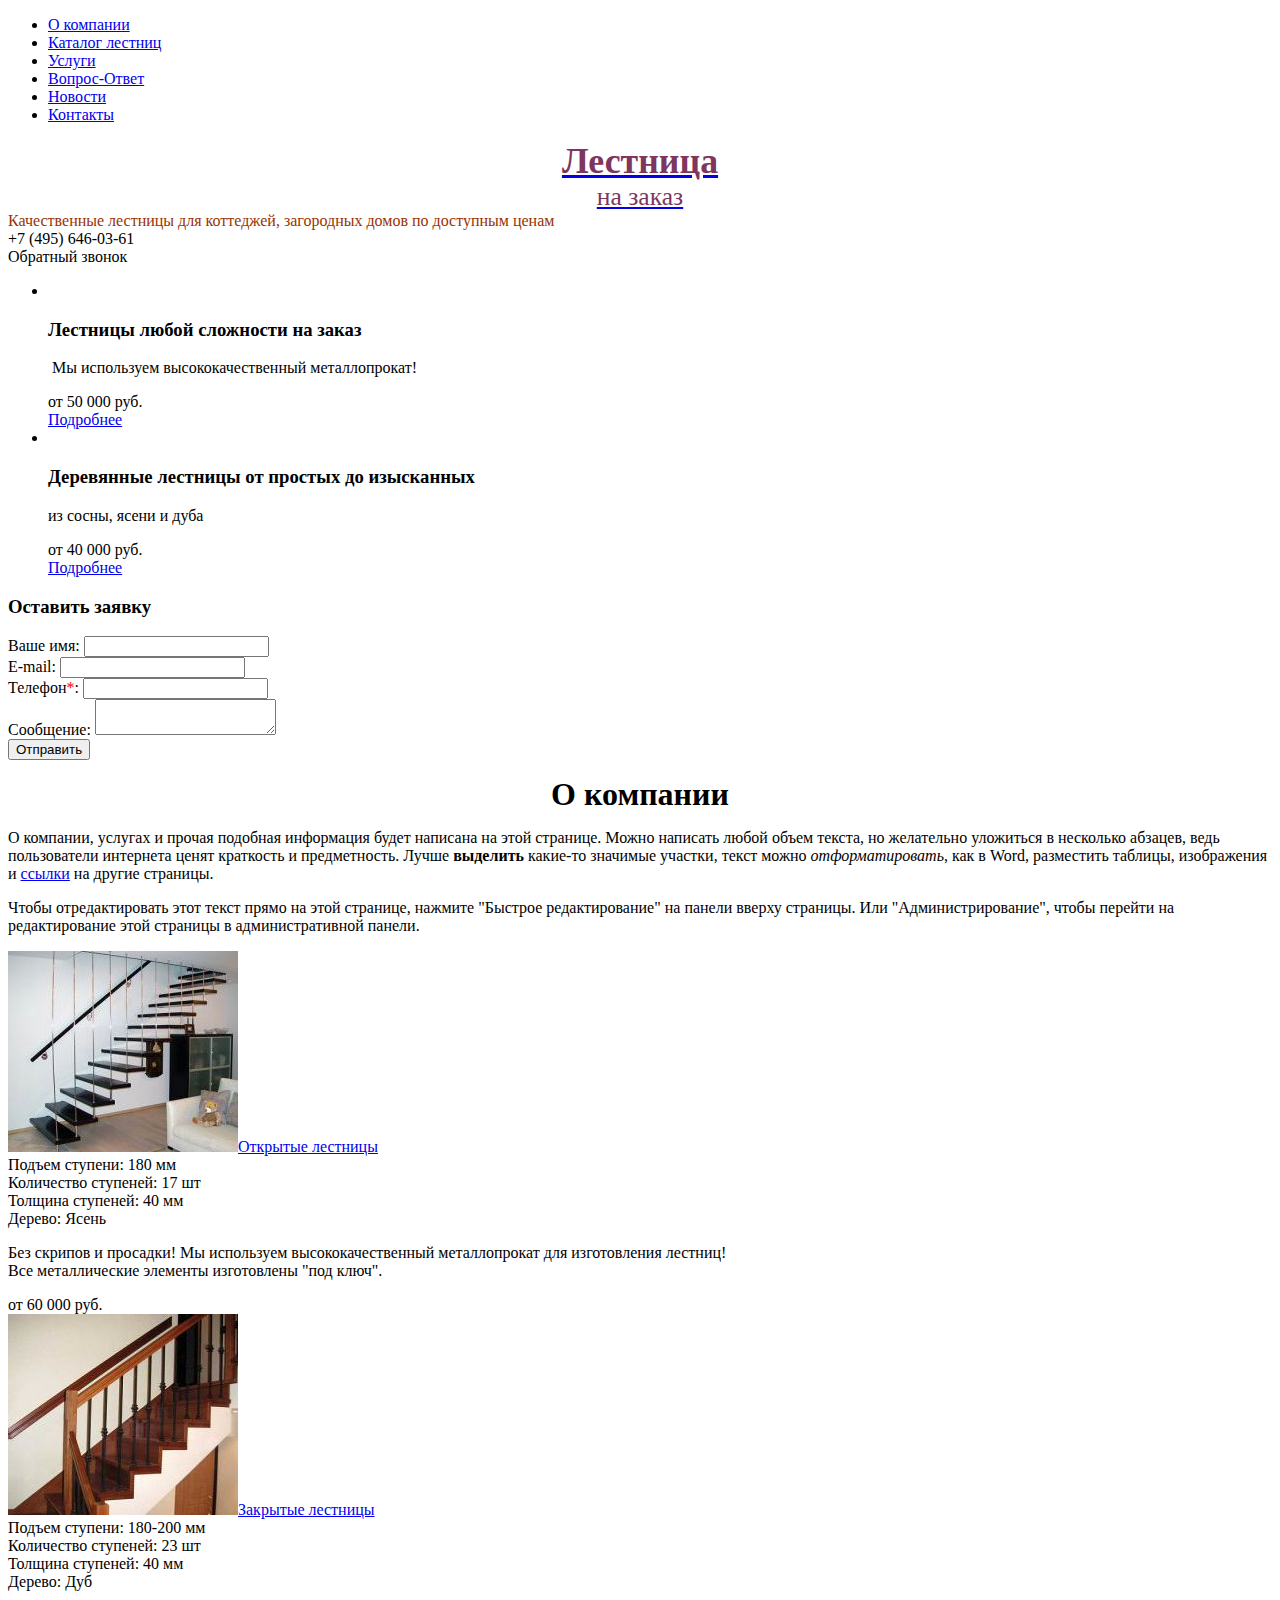
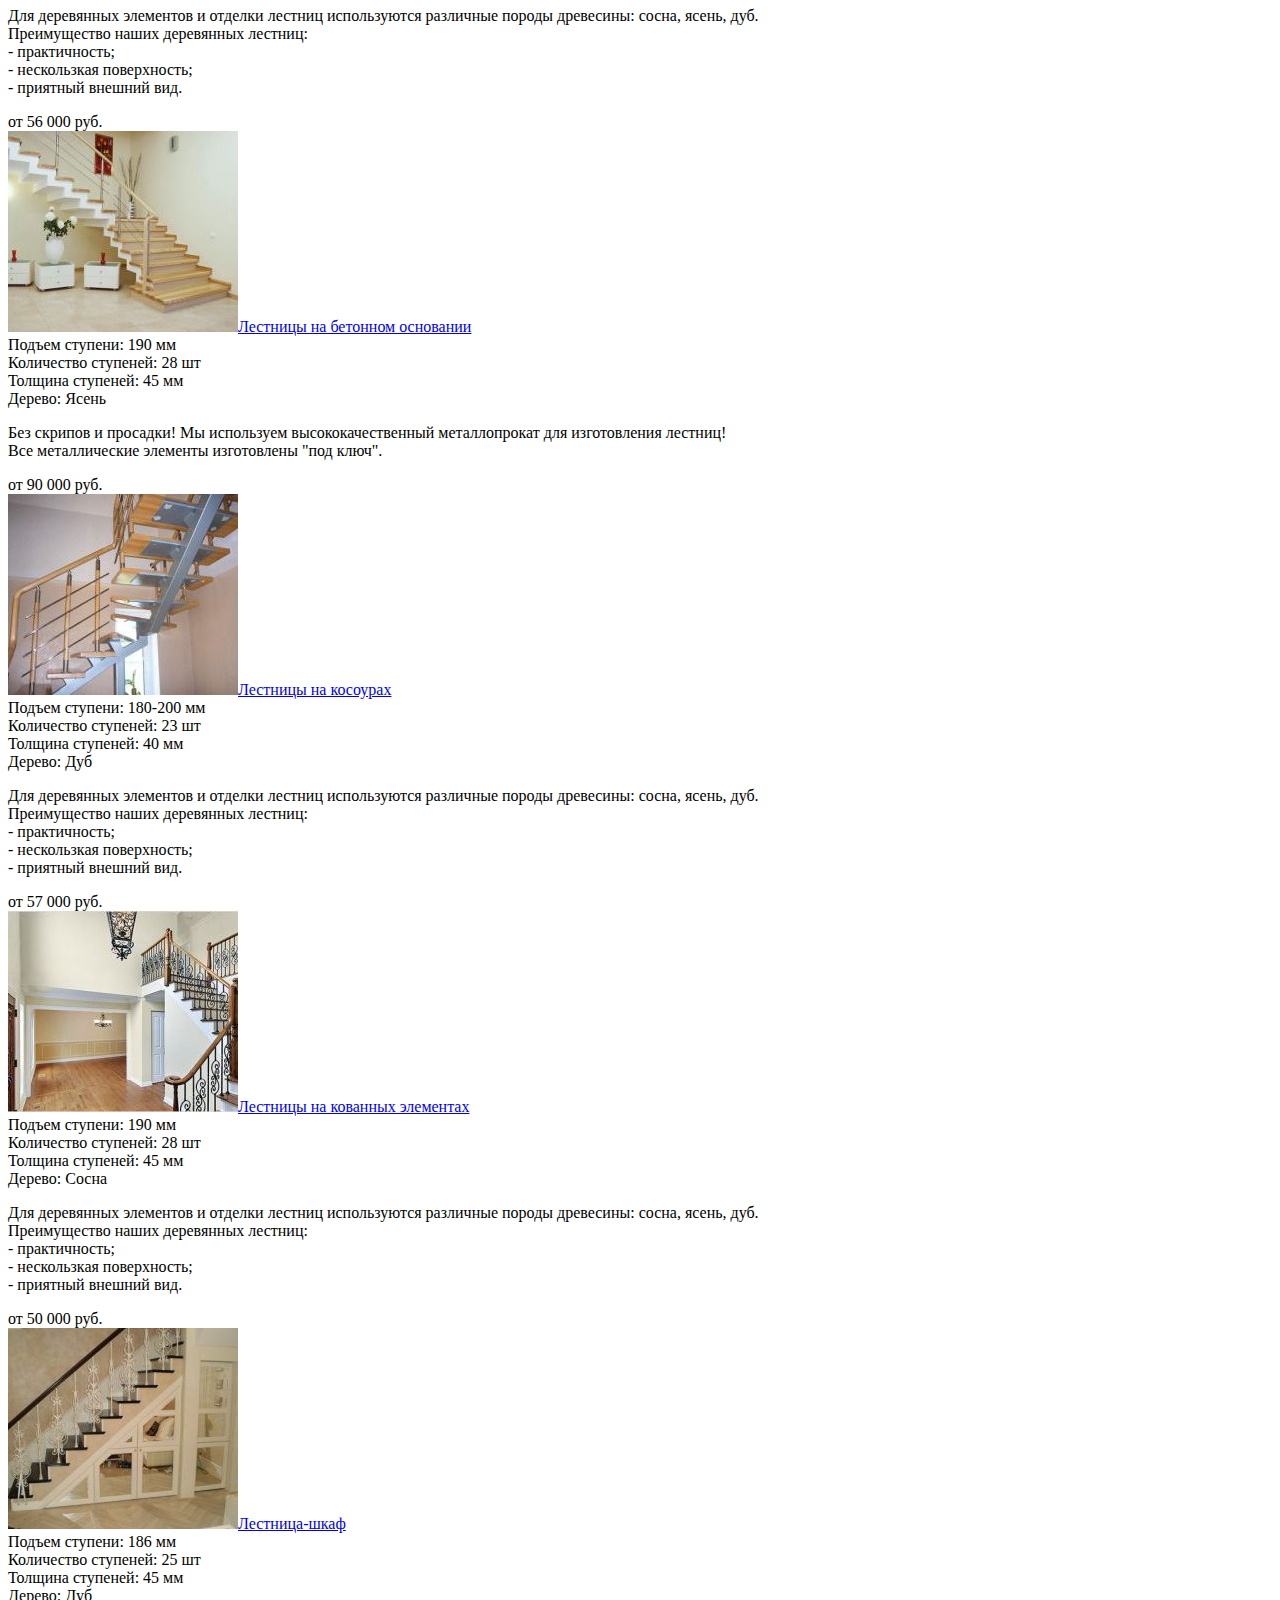
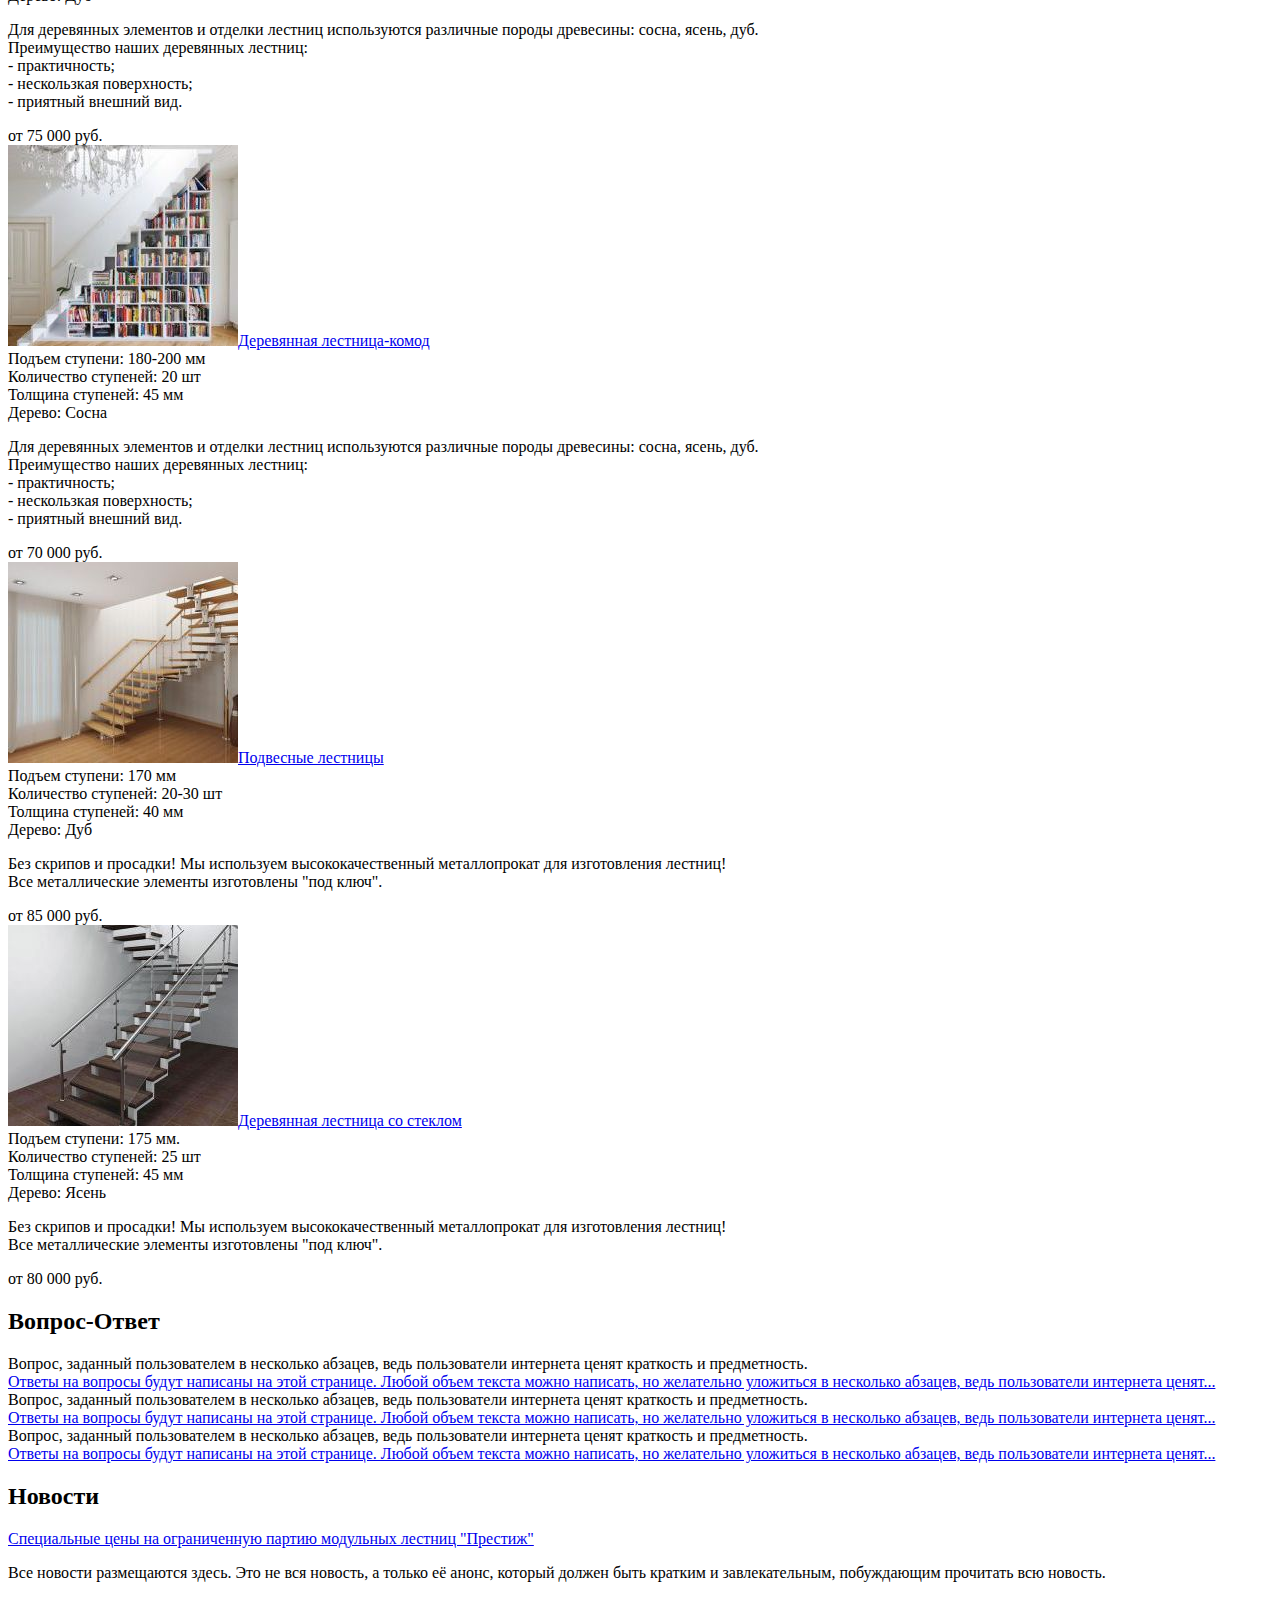
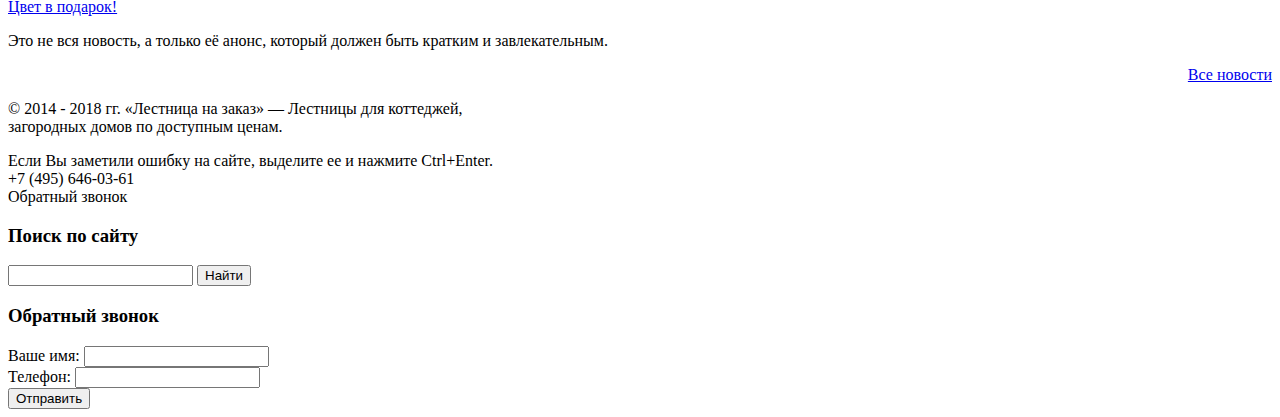
==== index.html @ 7529b0c4 "Tablet" ====
<!DOCTYPE HTML>
<html>
<head>
  <link rel="stylesheet" href="http://themes.diafan.ru/stairs/cache/css/8d7f64f8398d71c75d47a1820a8e2385.css" type="text/css" media="screen" title="prettyPhoto main stylesheet" charset="utf-8">
  <meta name="robots" content="all">
  <link rel="alternate" type="application/rss+xml" title="RSS" href="http://themes.diafan.ru/stairs/news/rss/">
  <title>Главная страница — Установка лестниц</title>
  <meta charset="utf-8">
  <meta content="Russian" name="language">
  <meta content="DIAFAN.CMS http://www.diafan.ru/" name="author">
  <meta http-equiv="Content-Type" content="text/html; charset=utf-8">
  <meta  name="viewport" content="width=device-width,initial-scale=1">
  <meta name="description" content="">
  <meta name="keywords" content="">
        <!--[if lte IE 8]>
            <link rel="stylesheet" href="http://themes.diafan.ru/stairs/custom/my/css/ie/ie.css" media="all" />
            <script src="http://themes.diafan.ru/stairs/js/ie/html5shiv.js"></script>
    <![endif]-->
    <link href="http://themes.diafan.ru/stairs/cache/css/8d07cf9e23c76eb2ab7b7512ee89a2a8.css" rel="stylesheet" type="text/css">
    <link rel="stylesheet" href="http://themes.diafan.ru/stairs/custom/my/css/main.css" type="text/css">
    <link rel="stylesheet" href="http://themes.diafan.ru/stairs/custom/my/css/colors.css" type="text/css">
    <link rel="stylesheet" href="css/style.min.css">
</head>
<body>
	<div id="wrapper">
		
		<header class="header">
			<div class="nav">
				<nav class="container">
          <ul class="nav__list"><li class="nav__list__item"><a href="http://themes.diafan.ru/stairs/o-kompanii/" class="nav__list__link">О компании</a></li><li class="nav__list__item"><a href="http://themes.diafan.ru/stairs/katalog-lestnits/" class="nav__list__link">Каталог лестниц</a></li><li class="nav__list__item"><a href="http://themes.diafan.ru/stairs/uslugi/" class="nav__list__link">Услуги</a></li><li class="nav__list__item"><a href="http://themes.diafan.ru/stairs/faq/" class="nav__list__link">Вопрос-Ответ</a></li><li class="nav__list__item"><a href="http://themes.diafan.ru/stairs/news/" class="nav__list__link">Новости</a></li><li class="nav__list__item"><a href="http://themes.diafan.ru/stairs/kontakty/" class="nav__list__link">Контакты</a></li></ul>
				</nav>
			</div>
				
			<div class="container container_header">
				<a href="http://themes.diafan.ru/stairs/" class="logo"><div style="color:#7E3661;text-align:center;font-size: 1.6em;"><div style="font-size: 140%;font-weight:bold;">Лестница</div>
 на заказ
 </div></a>
				<div class="h-info"><span style="color: #993300;">Качественные лестницы для коттеджей, загородных домов по доступным ценам&nbsp;</span></div>
				<div class="tel">
 <div class="tel__val"><span class="gray">+7 (495)</span> 646-03-61</div>
 <span class="call-back">Обратный звонок</span></div>
			</div>
		</header>
		
		
		
<div class="container">	
  <form method="POST" enctype="multipart/form-data" action="" class="ajax js_bs_form bs_form">
	<input type="hidden" name="module" value="bs">
	<input type="hidden" name="action" value="click">
	<input type="hidden" name="banner_id" value="0">
	</form><div class="preview"><ul class="preview__list"><li class="preview__item"><img class="preview__pic" src="http://themes.diafan.ru/stairs/userfiles/bs/3_4.jpg" alt=""><div class="preview__info"><div class="preview__wrap"><h3 class="heading">Лестницы любой сложности на заказ</h3><p><span>&nbsp;Мы используем высококачественный&nbsp;металлопрокат!</span></p><div class="preview__price">от 50 000 руб.</div><a href="http://themes.diafan.ru/stairs/katalog-lestnits/" class="btn js_bs_counter" >Подробнее</a></div></div></li><li class="preview__item"><img class="preview__pic" src="http://themes.diafan.ru/stairs/userfiles/bs/5_3.jpg" alt=""><div class="preview__info"><div class="preview__wrap"><h3 class="heading">Деревянные лестницы от простых до изысканных</h3><p>из сосны, ясени и дуба</p><div class="preview__price">от 40 000 руб.</div><a href="http://themes.diafan.ru/stairs/katalog-lestnits/" class="btn js_bs_counter" >Подробнее</a></div></div></li></ul></div>
                    
<div class="feedback_form req"><h3 class="heading">Оставить заявку</h3>
<form method="POST" enctype="multipart/form-data" action="" class="ajax">
<input type="hidden" name="module" value="feedback">
<input type="hidden" name="action" value="add">
<input type="hidden" name="form_tag" value="feedback9f5dd08f91d27659e0ae29770801d5a7">
<input type="hidden" name="site_id" value="7">
<input type="hidden" name="tmpcode" value="2bce32ed409f5ebcee2a7b417ad9beed"><div class="req__item feedback_form_param1"><label class="req__item__title" for="203166503">Ваше имя:</label>
				<input type="text" name="p1" value="" class="req__field" id="203166503"></div><div class="errors error_p1" style="display:none"></div><div class="req__item feedback_form_param2"><label class="req__item__title" for="2501198493">E-mail:</label>
				<input type="email" name="p2" value="" class="req__field" id="2501198493"></div><div class="errors error_p2" style="display:none"></div><div class="req__item feedback_form_param6"><label class="req__item__title" for="2457372292">Телефон<span style="color:red;">*</span>:</label>
				<input type="text" name="p6" value="" class="req__field" id="2457372292"></div><div class="errors error_p6" style="display:none"></div><div class="req__item feedback_form_param3"><label class="req__item__title" for="3792859659">Сообщение:</label>
				<textarea name="p3" class="req__textarea" id="3792859659"></textarea></div><div class="errors error_p3" style="display:none"></div><input type="submit" value="Отправить" class="btn"></form><div class="errors error" style="display:none"></div>
</div>
                        <div class="wrap"><p style="text-align: center;"><span style="font-size: 24pt;"><strong>О компании</strong></span></p>
 <p>О компании, услугах и прочая подобная информация будет написана на этой странице. Можно написать любой объем текста, но желательно уложиться в несколько абзацев, ведь пользователи интернета ценят краткость и предметность. Лучше&nbsp;<strong>выделить</strong>&nbsp;какие-то значимые участки, текст можно&nbsp;<em>отформатировать</em>, как в Word, разместить таблицы, изображения и&nbsp;<a href="http://theme.diafantest.ru/">ссылки</a>&nbsp;на другие страницы.</p>
 <p>Чтобы отредактировать этот текст прямо на этой странице, нажмите "Быстрое редактирование"&nbsp;на панели вверху страницы. Или "Администрирование", чтобы перейти на редактирование этой страницы в административной панели.</p></div>
                    <div class="abs-wrap"><div class="abs">
					<div class="abs__crop">
						<div class="abs__list"><div class="abs__item">
								<a href="http://themes.diafan.ru/stairs/ads/lestnitsy-iz-dereva/otkrytye-lestnitsy/" class="abs__link"><img class="abs__item__pic" src="img/12_otkrytyelestnitsy.jpg" width="230" height="201" alt="Открытые лестницы" title="Открытые лестницы"></a><a href="http://themes.diafan.ru/stairs/ads/lestnitsy-iz-dereva/otkrytye-lestnitsy/" class="abs__room">Открытые лестницы</a><div class="ab_param">Подъем ступени: <span class="ab_param_value">180 мм</span></div><div class="ab_param">Количество ступеней: <span class="ab_param_value">17 шт</span></div><div class="ab_param">Толщина ступеней: <span class="ab_param_value">40 мм</span></div><div class="ab_param">Дерево: <span class="ab_param_value">Ясень</span></div><span class="abs__info"><p>Без скрипов и просадки!&nbsp;Мы используем высококачественный&nbsp;металлопрокат для&nbsp;изготовления лестниц!<br>Все металлические элементы&nbsp;изготовлены "под ключ".</p></span><span class="abs__price">от 60 000 руб.</span></div><div class="abs__item">
								<a href="http://themes.diafan.ru/stairs/ads/lestnitsy-s-metallicheskimi-elementami/zakrytye-lestnitsy/" class="abs__link"><img class="abs__item__pic" src="img/11_zakrytyelestnitsy.jpg" width="230" height="201" alt="Закрытые лестницы" title="Закрытые лестницы"></a><a href="http://themes.diafan.ru/stairs/ads/lestnitsy-s-metallicheskimi-elementami/zakrytye-lestnitsy/" class="abs__room">Закрытые лестницы</a><div class="ab_param">Подъем ступени: <span class="ab_param_value">180-200 мм</span></div><div class="ab_param">Количество ступеней: <span class="ab_param_value">23 шт</span></div><div class="ab_param">Толщина ступеней: <span class="ab_param_value">40 мм</span></div><div class="ab_param">Дерево: <span class="ab_param_value">Дуб</span></div><span class="abs__info"><p><span>Для деревянных элементов и отделки&nbsp;</span><span>лестниц используются различные&nbsp;</span><span>породы древесины: сосна, ясень, дуб.<br>Преимущество наших деревянных лестниц:&nbsp;<br>- практичность;<br><span>- нескользкая поверхность;</span><br><span>- приятный внешний вид.</span></span></p></span><span class="abs__price">от 56 000 руб.</span></div><div class="abs__item">
								<a href="http://themes.diafan.ru/stairs/ads/lestnitsy-s-metallicheskimi-elementami/lestnitsy-na-betonnom-osnovanii/" class="abs__link"><img class="abs__item__pic" src="img/10_lestnitsynabetonnomosnovani.jpg" width="230" height="201" alt="Лестницы на бетонном основании" title="Лестницы на бетонном основании"></a><a href="http://themes.diafan.ru/stairs/ads/lestnitsy-s-metallicheskimi-elementami/lestnitsy-na-betonnom-osnovanii/" class="abs__room">Лестницы на бетонном основании</a><div class="ab_param">Подъем ступени: <span class="ab_param_value">190 мм</span></div><div class="ab_param">Количество ступеней: <span class="ab_param_value">28 шт</span></div><div class="ab_param">Толщина ступеней: <span class="ab_param_value">45 мм</span></div><div class="ab_param">Дерево: <span class="ab_param_value">Ясень</span></div><span class="abs__info"><p><span>Без скрипов и просадки!&nbsp;Мы используем высококачественный&nbsp;металлопрокат для&nbsp;изготовления лестниц!</span><br><span>Все металлические элементы&nbsp;изготовлены "под ключ".</span></p></span><span class="abs__price">от 90 000 руб.</span></div><div class="abs__item">
								<a href="http://themes.diafan.ru/stairs/ads/lestnitsy-s-metallicheskimi-elementami/lestnitsy-na-kosourakh/" class="abs__link"><img class="abs__item__pic" src="img/8_lestnitsynakosourakh.jpg" width="230" height="201" alt="Лестницы на косоурах" title="Лестницы на косоурах"></a><a href="http://themes.diafan.ru/stairs/ads/lestnitsy-s-metallicheskimi-elementami/lestnitsy-na-kosourakh/" class="abs__room">Лестницы на косоурах</a><div class="ab_param">Подъем ступени: <span class="ab_param_value">180-200 мм</span></div><div class="ab_param">Количество ступеней: <span class="ab_param_value">23 шт</span></div><div class="ab_param">Толщина ступеней: <span class="ab_param_value">40 мм</span></div><div class="ab_param">Дерево: <span class="ab_param_value">Дуб</span></div><span class="abs__info"><p><span>Для деревянных элементов и отделки&nbsp;</span><span>лестниц используются различные&nbsp;</span><span>породы древесины: сосна, ясень, дуб.<br>Преимущество наших деревянных лестниц:&nbsp;<br>- практичность;<br><span>- нескользкая поверхность;</span><br><span>- приятный внешний вид.</span></span></p></span><span class="abs__price">от 57 000 руб.</span></div><div class="abs__item">
								<a href="http://themes.diafan.ru/stairs/ads/lestnitsy-s-metallicheskimi-elementami/lestnitsy-na-kovannykh-elementakh/" class="abs__link"><img class="abs__item__pic" src="img/7_lestnitsynakovannykhelement.jpg" width="230" height="201" alt="Лестницы на кованных элементах" title="Лестницы на кованных элементах"></a><a href="http://themes.diafan.ru/stairs/ads/lestnitsy-s-metallicheskimi-elementami/lestnitsy-na-kovannykh-elementakh/" class="abs__room">Лестницы на кованных элементах</a><div class="ab_param">Подъем ступени: <span class="ab_param_value">190 мм</span></div><div class="ab_param">Количество ступеней: <span class="ab_param_value">28 шт</span></div><div class="ab_param">Толщина ступеней: <span class="ab_param_value">45 мм</span></div><div class="ab_param">Дерево: <span class="ab_param_value">Сосна</span></div><span class="abs__info"><p><span>Для деревянных элементов и отделки&nbsp;</span><span>лестниц используются различные&nbsp;</span><span>породы древесины: сосна, ясень, дуб.<br>Преимущество наших деревянных лестниц:&nbsp;<br>- практичность;<br><span>- нескользкая поверхность;</span><br><span>- приятный внешний вид.</span></span></p></span><span class="abs__price">от 50 000 руб.</span></div><div class="abs__item">
								<a href="http://themes.diafan.ru/stairs/ads/lestnitsy-iz-dereva/lestnitsa-shkaf/" class="abs__link"><img class="abs__item__pic" src="img/6_lestnitsashkaf.jpg" width="230" height="201" alt="Лестница-шкаф" title="Лестница-шкаф"></a><a href="http://themes.diafan.ru/stairs/ads/lestnitsy-iz-dereva/lestnitsa-shkaf/" class="abs__room">Лестница-шкаф</a><div class="ab_param">Подъем ступени: <span class="ab_param_value">186 мм</span></div><div class="ab_param">Количество ступеней: <span class="ab_param_value">25 шт</span></div><div class="ab_param">Толщина ступеней: <span class="ab_param_value">45 мм</span></div><div class="ab_param">Дерево: <span class="ab_param_value">Дуб</span></div><span class="abs__info"><p><span>Для деревянных элементов и отделки&nbsp;</span><span>лестниц используются различные&nbsp;</span><span>породы древесины: сосна, ясень, дуб.<br>Преимущество наших деревянных лестниц:&nbsp;<br>- практичность;<br><span>- нескользкая поверхность;</span><br><span>- приятный внешний вид.</span></span></p></span><span class="abs__price">от 75 000 руб.</span></div><div class="abs__item">
								<a href="http://themes.diafan.ru/stairs/ads/lestnitsy-iz-dereva/derevyannaya-lestnitsa-komod/" class="abs__link"><img class="abs__item__pic" src="img/4_derevyannayalestnitsakomod.jpg" width="230" height="201" alt="Деревянная лестница-комод" title="Деревянная лестница-комод"></a><a href="http://themes.diafan.ru/stairs/ads/lestnitsy-iz-dereva/derevyannaya-lestnitsa-komod/" class="abs__room">Деревянная лестница-комод</a><div class="ab_param">Подъем ступени: <span class="ab_param_value">180-200 мм</span></div><div class="ab_param">Количество ступеней: <span class="ab_param_value">20 шт</span></div><div class="ab_param">Толщина ступеней: <span class="ab_param_value">45 мм</span></div><div class="ab_param">Дерево: <span class="ab_param_value">Сосна</span></div><span class="abs__info"><p><span>Для деревянных элементов и отделки&nbsp;</span><span>лестниц используются различные&nbsp;</span><span>породы древесины: сосна, ясень, дуб.<br>Преимущество наших деревянных лестниц:&nbsp;<br>- практичность;<br><span>- нескользкая поверхность;</span><br><span>- приятный внешний вид.</span></span></p></span><span class="abs__price">от 70 000 руб.</span></div><div class="abs__item">
								<a href="http://themes.diafan.ru/stairs/ads/lestnitsy-iz-dereva/podvesnye-lestnitsy/" class="abs__link"><img class="abs__item__pic" src="img/2_podvesnyelestnitsy.jpg" width="230" height="201" alt="Подвесные лестницы" title="Подвесные лестницы"></a><a href="http://themes.diafan.ru/stairs/ads/lestnitsy-iz-dereva/podvesnye-lestnitsy/" class="abs__room">Подвесные лестницы</a><div class="ab_param">Подъем ступени: <span class="ab_param_value">170 мм</span></div><div class="ab_param">Количество ступеней: <span class="ab_param_value">20-30 шт</span></div><div class="ab_param">Толщина ступеней: <span class="ab_param_value">40 мм</span></div><div class="ab_param">Дерево: <span class="ab_param_value">Дуб</span></div><span class="abs__info"><p><span>Без скрипов и просадки!&nbsp;Мы используем высококачественный&nbsp;металлопрокат для&nbsp;изготовления лестниц!</span><br><span>Все металлические элементы&nbsp;изготовлены "под ключ".</span></p></span><span class="abs__price">от 85 000 руб.</span></div><div class="abs__item">
								<a href="http://themes.diafan.ru/stairs/ads/lestnitsy-iz-dereva/derevyannaya-lestnitsa-so-steklom/" class="abs__link"><img class="abs__item__pic" src="img/1_derevyannayalestnitsasostek.jpg" width="230" height="201" alt="Деревянная лестница со стеклом" title="Деревянная лестница со стеклом"></a><a href="http://themes.diafan.ru/stairs/ads/lestnitsy-iz-dereva/derevyannaya-lestnitsa-so-steklom/" class="abs__room">Деревянная лестница со стеклом</a><div class="ab_param">Подъем ступени: <span class="ab_param_value">175 мм.</span></div><div class="ab_param">Количество ступеней: <span class="ab_param_value">25 шт</span></div><div class="ab_param">Толщина ступеней: <span class="ab_param_value">45 мм</span></div><div class="ab_param">Дерево: <span class="ab_param_value">Ясень</span></div><span class="abs__info"><p><span>Без скрипов и просадки!&nbsp;Мы используем высококачественный&nbsp;металлопрокат для&nbsp;изготовления лестниц!</span><br><span>Все металлические элементы&nbsp;изготовлены "под ключ".</span></p></span><span class="abs__price">от 80 000 руб.</span></div></div>
					</div>
				</div></div>
                    
                        
			
			<div class="container__left">
                               
					<div class="faq"><h2 class="heading">Вопрос-Ответ</h2><div class="faq__qu">
						<span class="faq__qu__in">Вопрос, заданный пользователем в несколько абзацев, ведь пользователи интернета ценят краткость и предметность. </span>
					</div>
					<div class="faq__ans"><a href="http://themes.diafan.ru/stairs/faq/vopros-zadannyy-polzovatelem-v-neskolko-abzatsev-v3/">
						Ответы на вопросы будут написаны на этой странице. Любой объем текста можно написать, но желательно уложиться в несколько абзацев, ведь пользователи интернета ценят...</a>
					</div><div class="faq__qu">
						<span class="faq__qu__in">Вопрос, заданный пользователем в несколько абзацев, ведь пользователи интернета ценят краткость и предметность.</span>
					</div>
					<div class="faq__ans"><a href="http://themes.diafan.ru/stairs/faq/vopros-zadannyy-polzovatelem-v-neskolko-abzatsev-v/">
						Ответы на вопросы будут написаны на этой странице. Любой объем текста можно написать, но желательно уложиться в несколько абзацев, ведь пользователи интернета ценят...</a>
					</div><div class="faq__qu">
						<span class="faq__qu__in">Вопрос, заданный пользователем в несколько абзацев, ведь пользователи интернета ценят краткость и предметность. </span>
					</div>
					<div class="faq__ans"><a href="http://themes.diafan.ru/stairs/faq/vopros/">
						Ответы на вопросы будут написаны на этой странице. Любой объем текста можно написать, но желательно уложиться в несколько абзацев, ведь пользователи интернета ценят...</a>
					</div></div>
			</div>
			
			<div class="container__right">
                                <div class="articles"><h2 class="heading">Новости</h2><div class="articles__item">
						<a href="http://themes.diafan.ru/stairs/news/spetsialnye-tseny-na-ogranichennuyu-partiyu-moduln/" class="articles__link">Специальные цены на ограниченную партию модульных лестниц &quot;Престиж&quot;
						</a>
						<div class="articles__content">
							<p>Все новости размещаются здесь. Это не вся новость, а только её анонс, который должен быть кратким и завлекательным, побуждающим прочитать всю новость.&nbsp;</p>
						</div>
					</div><div class="articles__item">
						<a href="http://themes.diafan.ru/stairs/news/tsvet-v-podarok/" class="articles__link">Цвет в подарок!
						</a>
						<div class="articles__content">
							<p>Это не вся новость, а только её анонс, который должен быть кратким и завлекательным.</p>
						</div>
					</div><div style="text-align:right"><a href="http://themes.diafan.ru/stairs/news/" class="">Все новости</a></div>
				</div> 
			</div>
		</div>
		
		
		
		<footer class="footer">
			<div class="container">
				<div class="footer__copy">
					<p>&copy; 2014 - 2018 гг.</insert> &laquo;Лестница на заказ&raquo; &mdash; Л<span>естницы для коттеджей,&nbsp;<br>загородных домов по доступным ценам.</span></p>
				</div>
                                <div class="mistakes">Если Вы заметили ошибку на сайте, выделите ее и нажмите Ctrl+Enter.</div><div id="mistakes_comment" style="display:none">
<form method="post" class="js_mistakes_form mistakes_form ajax">
<input type="hidden" name="module" value="mistakes">
<input type="hidden" name="action" value="add">
<input type="hidden" name="url" value="">
<input type="hidden" name="selected_text" value="">
Ваш комментарий:<br>
<textarea name="comment"></textarea>
<br>
<input type="submit" value="Отправить">
</form>
</div>
				<div class="soc">
 					<a href="#" class="soc__item soc__item_fb"></a>
 					<a href="#" class="soc__item soc__item_vk"></a>
 					<a href="#" class="soc__item soc__item_tw"></a>
 				</div>	
				<div class="tel">
 <div class="tel__val"><span class="gray">+7 (495)</span> 646-03-61</div>
 <span class="call-back">Обратный звонок</span></div>
			</div>
		</footer>
		
                
                <form action="http://themes.diafan.ru/stairs/search/" class="popup popup_search search_form" method="get">
	<input type="hidden" name="module" value="search">
        <span class="popup__close"></span>
	<h3 class="heading">Поиск по сайту</h3>
	<input type="text" class="field" name="searchword" value="">
	<button type="submit" class="btn">Найти</button>
	</form>
                
<div class="feedback_form popup popup_call">
<span class="popup__close"></span>
<h3 class="heading">Обратный звонок</h3>
<form method="POST" enctype="multipart/form-data" action="" class="ajax">
<input type="hidden" name="module" value="feedback">
<input type="hidden" name="action" value="add">
<input type="hidden" name="form_tag" value="feedback6eb24bd9d4c56921b09cef37ef55f6e2">
<input type="hidden" name="site_id" value="27">
<input type="hidden" name="tmpcode" value="86a2f353e1e6692c05fe83d6fc79cf9d"><div class="feedback_form_param9 popup__item"><label class="popup__item__title" for="1378912588">Ваше имя:</label>
				<input type="text" name="p9" value="" class="popup__field" id="1378912588"></div><div class="errors error_p9" style="display:none"></div><div class="feedback_form_param10 popup__item"><label class="popup__item__title" for="1127901211">Телефон:</label>
				<input type="tel" name="p10" value="" class="popup__field" id="1127901211"></div><div class="errors error_p10" style="display:none"></div><input type="submit" value="Отправить" class="btn"></form><div class="errors error" style="display:none"></div>
</div> 
	</div>	
    
    
    
    
<!--[if lt IE 9]><script src="//yandex.st/jquery/1.10.2/jquery.min.js"></script><![endif]-->
<!--[if gte IE 9]><!-->
<script type="text/javascript" src="//yandex.st/jquery/2.0.3/jquery.min.js" charset="UTF-8"><</script><!--<![endif]-->

<script type="text/javascript" src="//yandex.st/jquery/form/3.14/jquery.form.min.js" charset="UTF-8"></script>
<script type="text/javascript" src="//yandex.st/jquery-ui/1.10.3/jquery-ui.min.js" charset="UTF-8"></script>
<script type="text/javascript" src="http://themes.diafan.ru/stairs/js/timepicker.js" charset="UTF-8"></script>
<script type="text/javascript" src="http://themes.diafan.ru/stairs/js/jquery.scrollTo.min.js" charset="UTF-8"></script>
<script type="text/javascript" src="http://themes.diafan.ru/stairs/js/jquery.maskedinput.js" charset="UTF-8"></script>
<script src="http://themes.diafan.ru/stairs/cache/js/8cf71c3aafc66f6c95c65c2f9058626f.js"></script><script type="text/javascript" src="http://themes.diafan.ru/stairs/cache/js/966ab67122c127a247962eb3366afc70.js" charset="UTF-8"></script>
	<script asyncsrc="http://themes.diafan.ru/stairs/cache/js/0c4036e9816d0dd4361d7b962005794c.js" type="text/javascript" charset="UTF-8"></script>
		<script type="text/javascript" asyncsrc="http://themes.diafan.ru/stairs/cache/js/9f4117b40221cd7430c488465b28d6dc.js"></script>
		<script type="text/javascript" asyncsrc="http://themes.diafan.ru/stairs/cache/js/e35f20b95dd48bd58ec00ab6fdbcd7e6.js"></script>
		<script type="text/javascript" asyncsrc="http://themes.diafan.ru/stairs/cache/js/e9fa7198f7a9123d25a684ff01f370b8.js"></script>
    <script src="http://themes.diafan.ru/stairs/custom/my/js/yepnope-2.0.0.min.js"></script>
    <script>
        var custom_path = 'http://themes.diafan.ru/stairs/custom/my/';
        yepnope(custom_path + 'js/main.js');
    </script>
</body>
</html>
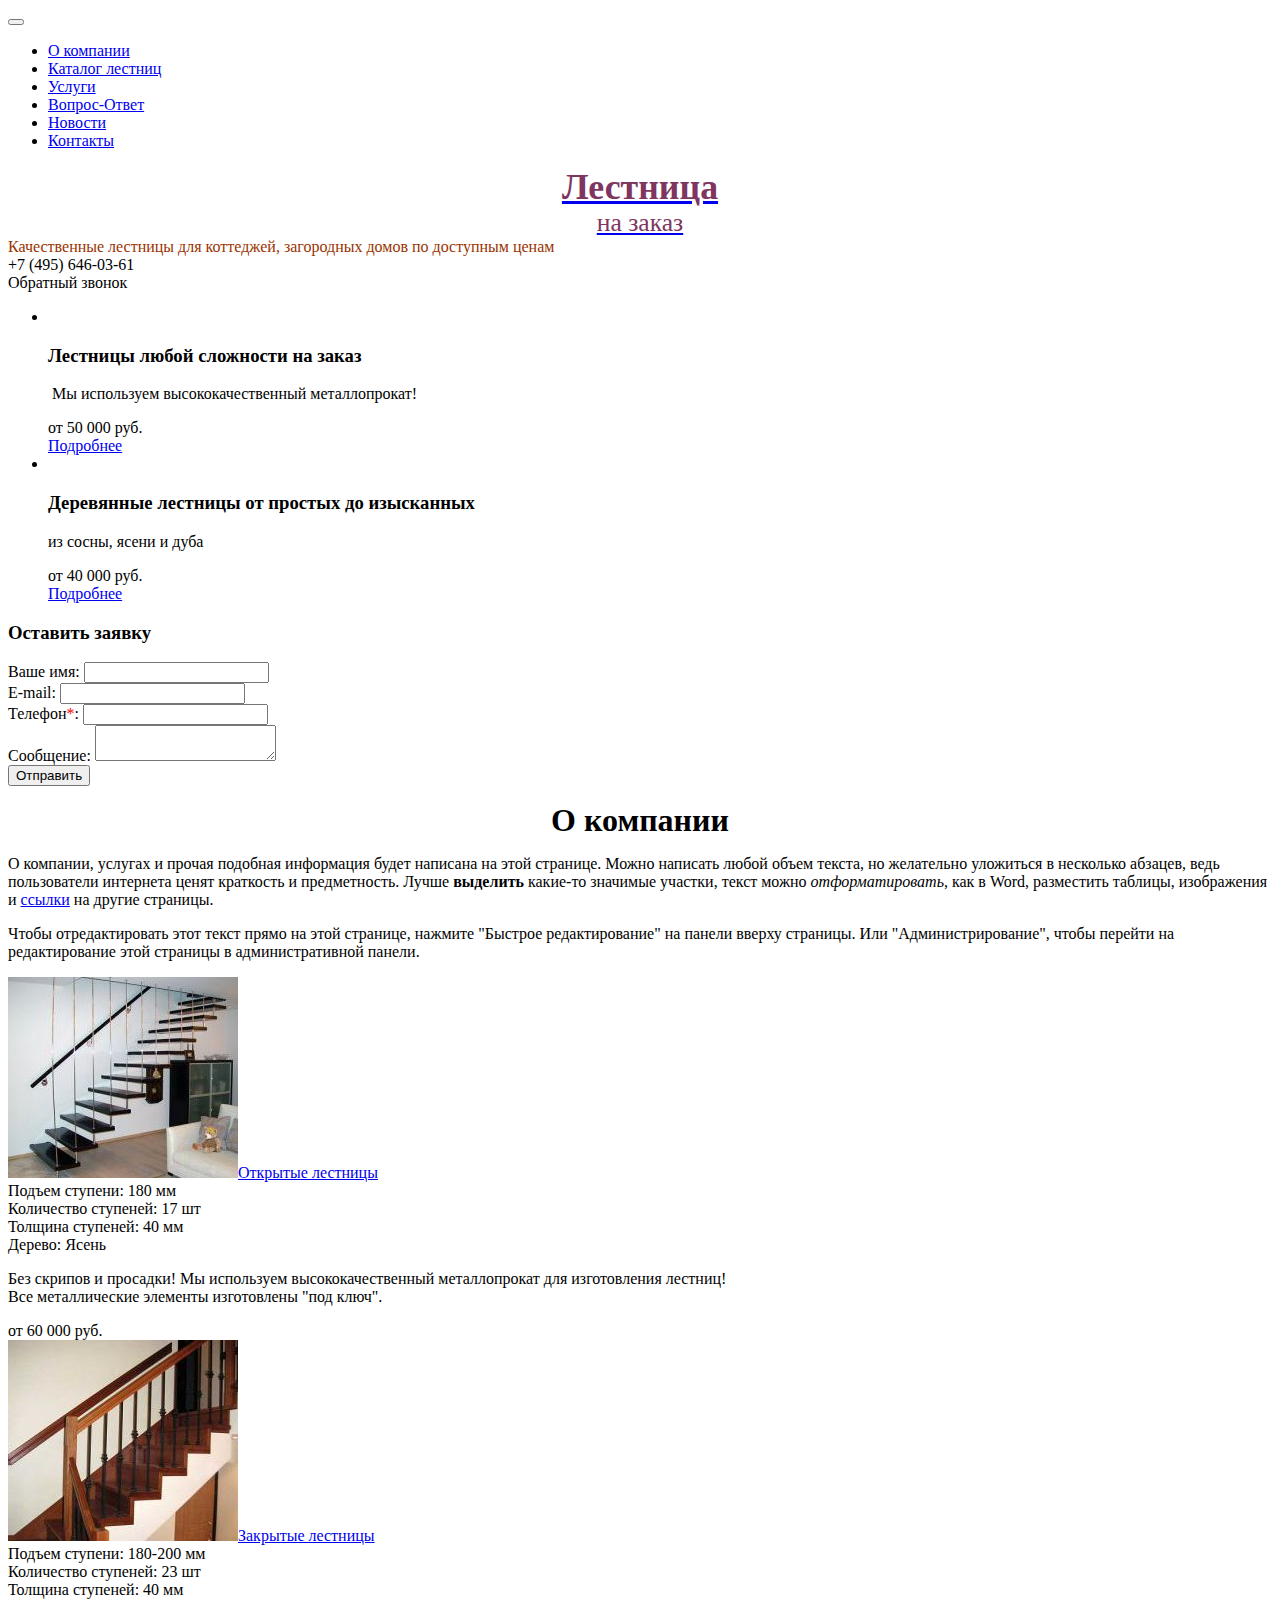
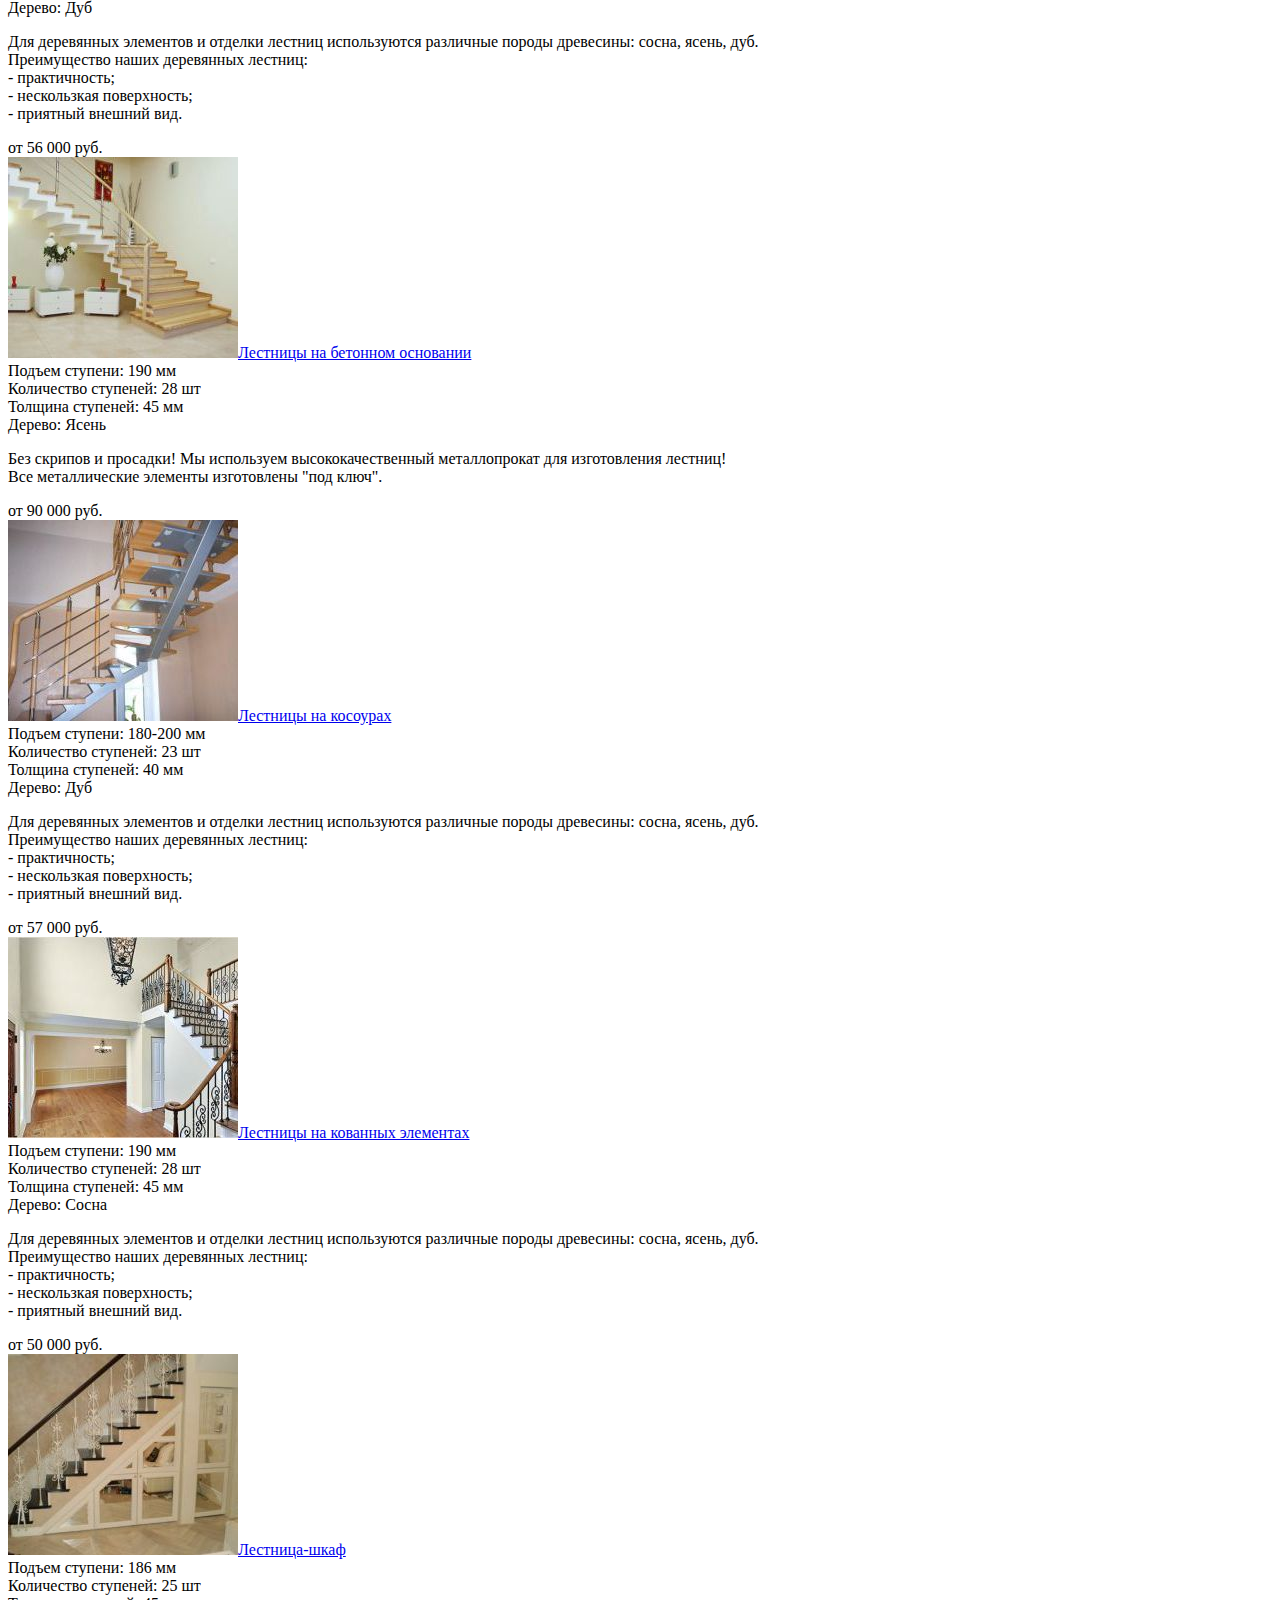
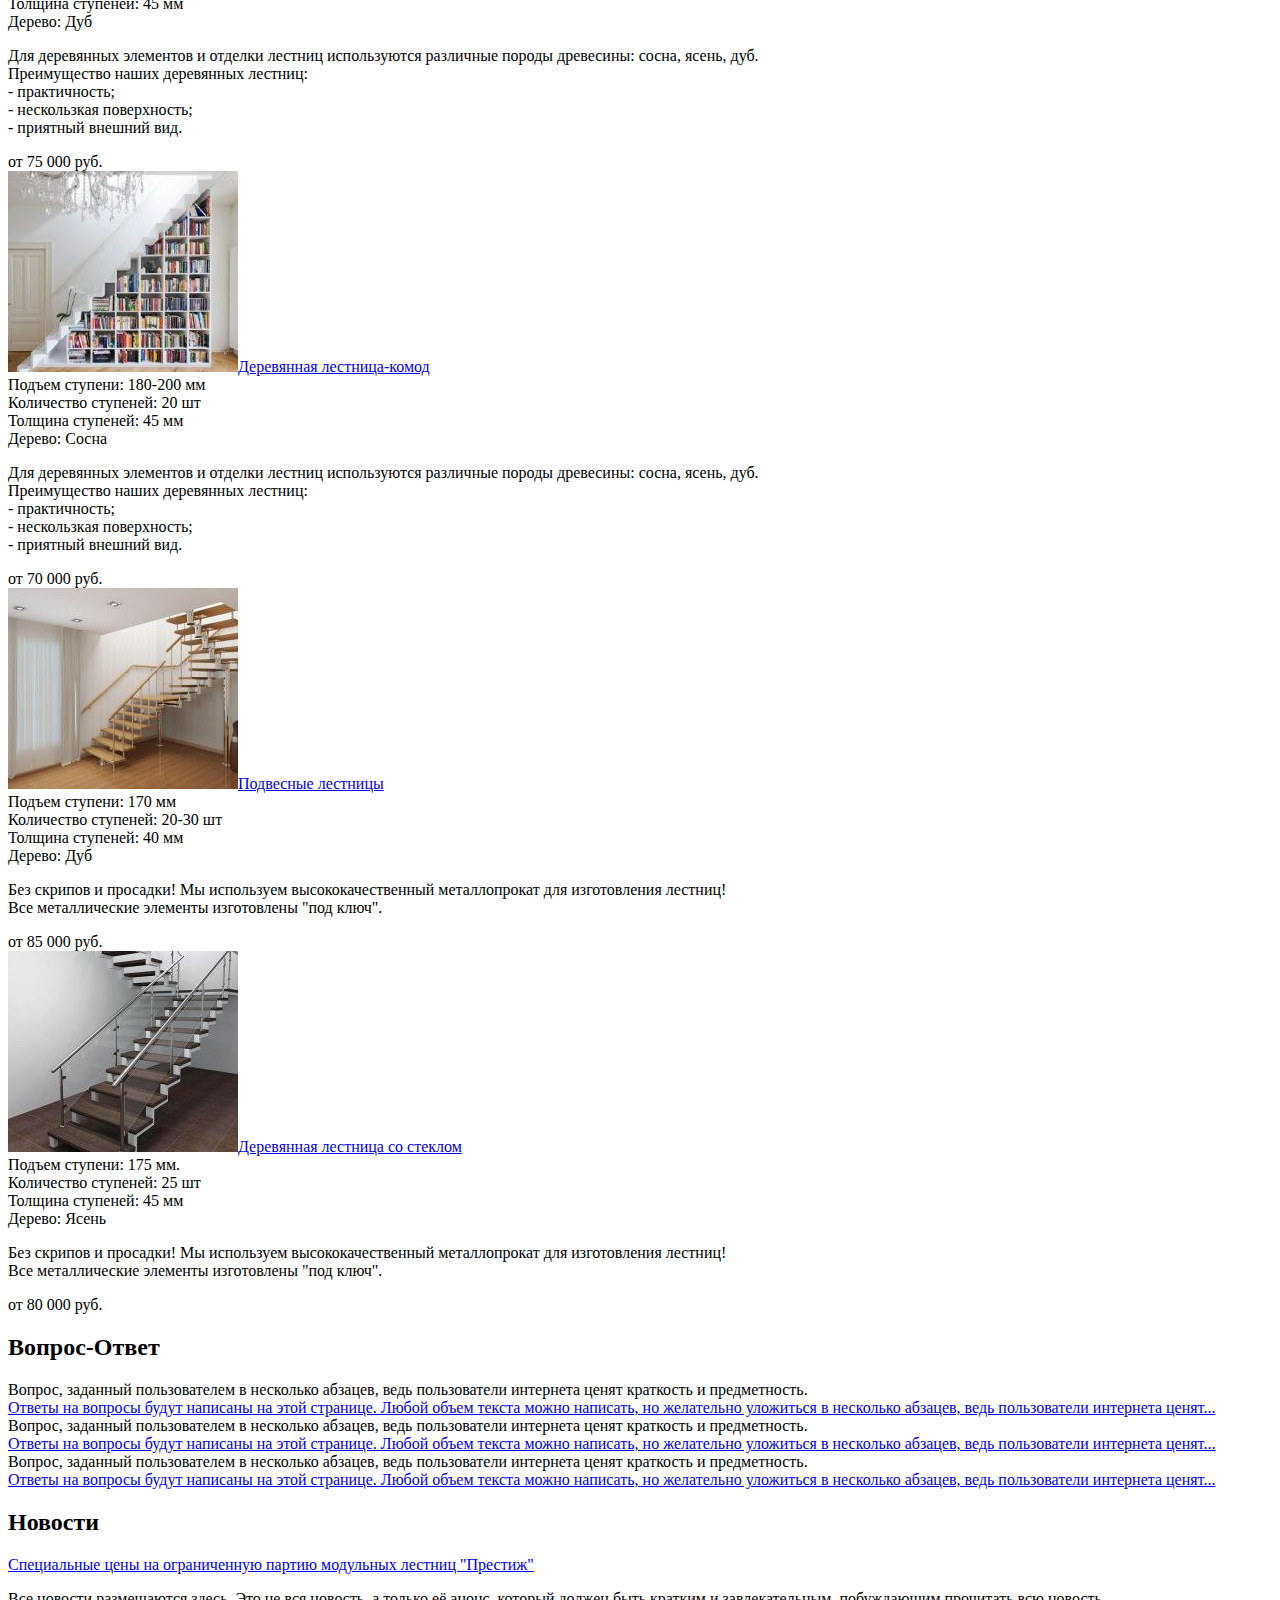
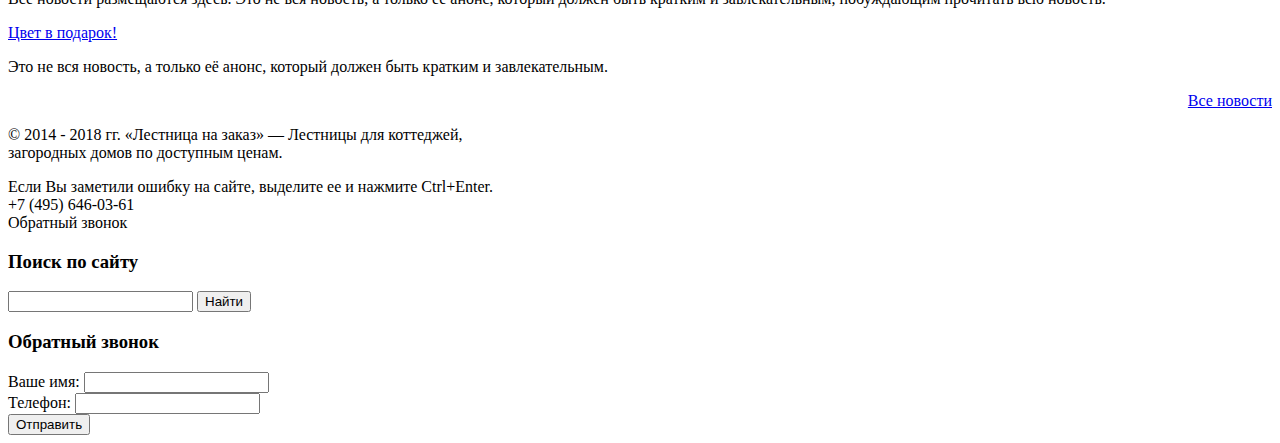
==== commit 11ed9530: "Mobile" ====
--- a/index.html
+++ b/index.html
@@ -27,6 +27,7 @@
 		<header class="header">
 			<div class="nav">
 				<nav class="container">
+          <button type="button" class="nav__btn"></button>
           <ul class="nav__list"><li class="nav__list__item"><a href="http://themes.diafan.ru/stairs/o-kompanii/" class="nav__list__link">О компании</a></li><li class="nav__list__item"><a href="http://themes.diafan.ru/stairs/katalog-lestnits/" class="nav__list__link">Каталог лестниц</a></li><li class="nav__list__item"><a href="http://themes.diafan.ru/stairs/uslugi/" class="nav__list__link">Услуги</a></li><li class="nav__list__item"><a href="http://themes.diafan.ru/stairs/faq/" class="nav__list__link">Вопрос-Ответ</a></li><li class="nav__list__item"><a href="http://themes.diafan.ru/stairs/news/" class="nav__list__link">Новости</a></li><li class="nav__list__item"><a href="http://themes.diafan.ru/stairs/kontakty/" class="nav__list__link">Контакты</a></li></ul>
 				</nav>
 			</div>
@@ -196,5 +197,6 @@
         var custom_path = 'http://themes.diafan.ru/stairs/custom/my/';
         yepnope(custom_path + 'js/main.js');
     </script>
+    <script src="js/menu.js"></script>
 </body>
 </html>
